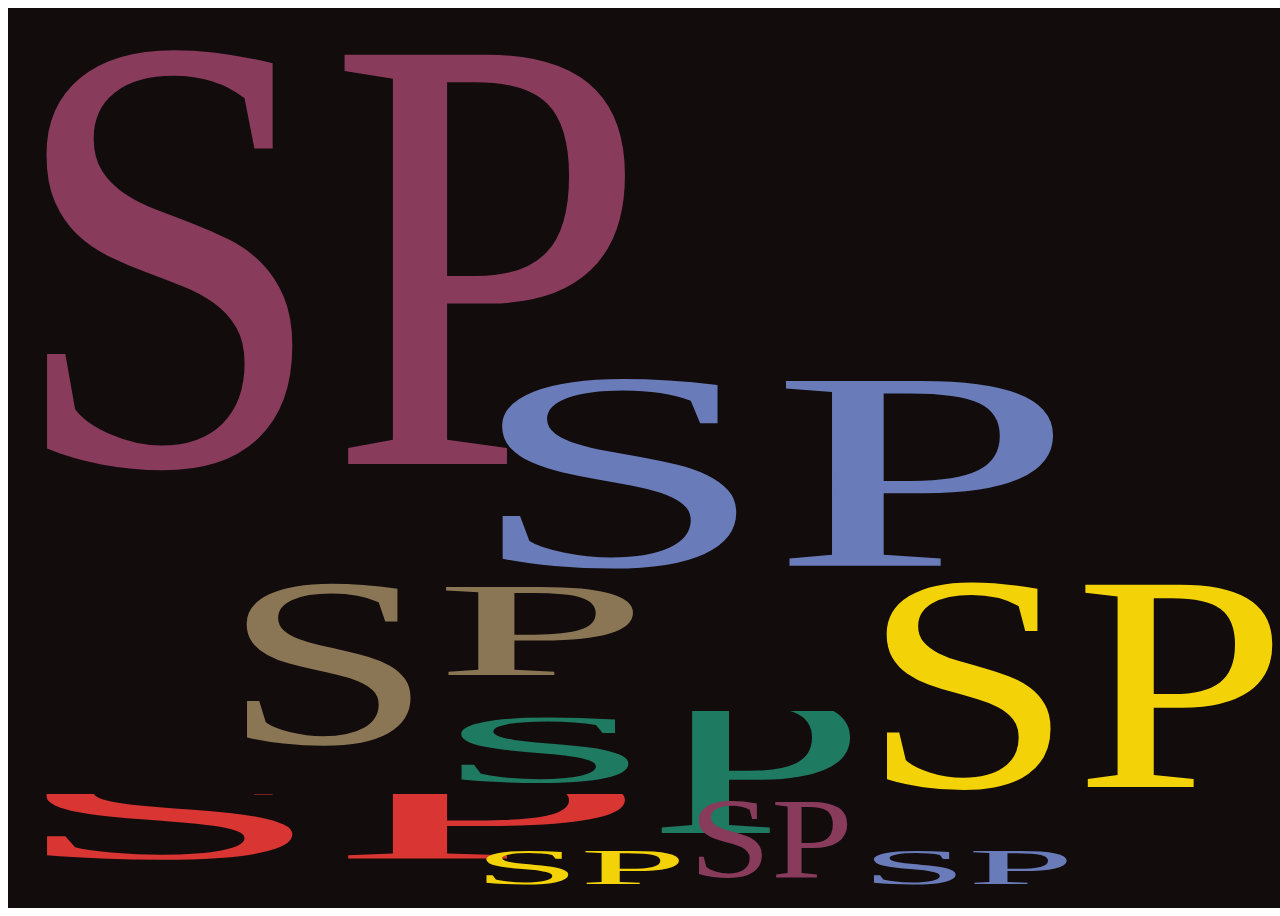
==== sprint_1.html @ b8b875f4 "Init Repo" ====
<!DOCTYPE html>
<html lang="en">
<head>
    <meta charset="UTF-8">
    <meta name="viewport" content="width=device-width, initial-scale=1.0">
    <title>Sprint 1</title>
    <link rel="stylesheet" href="./Agharti-BlackUltraWide.ttf">
</head>

<style>
@font-face {
    font-family: Agharti;
    src: url('./Agharti-BoldCondensed.ttf');
}

@font-face {
    font-family: porschav3cond;
    src: url('./911porschav3cond.ttf');
}

.parentcontainer
{
    width: 100vw;
    height: 100vh;
    display: grid;
    grid-template-columns: 1fr 1fr 1fr 1fr 1fr 1fr;
    grid-template-rows: 34fr 21fr 13fr 8fr 5fr 3fr 2fr 1fr;
    background-color: rgb(19, 12, 13);
}

.child
{
    overflow: hidden;
}

.special-1
{
    grid-column: 1 / 4;
    grid-row: 1 / 3;
    fill: rgb(137, 59, 91);
    font-family: "Agharti";
}

.special-2
{
    grid-column: 3 / 6;
    grid-row: 2 / 3;
    fill: rgb(105, 124, 185);
    font-family: "porschav3cond";
}

.special-3-1
{
    grid-column: 2 / 3;
    grid-row: 3 / 5;
    fill: rgb(138, 118, 85);
    font-family: "Agharti";
}

.special-3-2
{
    grid-column: 5 / 7;
    grid-row: 3 / 6;
    fill: rgb(243, 211, 7);
    font-family: "Agharti";
}

.special-3-3
{
    grid-column: 3 / 4;
    grid-row: 3 / 4;
    fill: rgb(138, 118, 85);
    font-family: "Agharti";
}

.special-4-1
{
    grid-column: 1 / 4;
    grid-row: 5 / 9;
    fill: rgb(217, 54, 51);
    font-family: "porschav3cond";
}

.special-4-2
{
    grid-column: 3 / 4;
    grid-row: 4 / 5;
    fill: rgb(31, 122, 98);
    font-family: "porschav3cond";
}

.special-5-1
{
    grid-column: 4 / 5;
    grid-row: 4 / 6;
    fill: rgb(31, 122, 98);
    font-family: "porschav3cond";
}

.special-5-2
{
    grid-column: 5 / 6;
    grid-row: 6 / 8;
    fill: rgb(105, 124, 185);
    font-family: "porschav3cond";
}

.special-6-1
{
    grid-column: 1 / 3;
    grid-row: 6 / 7;
    fill: rgb(138, 118, 85);
}

.special-6-2
{
    grid-column: 4 / 5;
    grid-row: 5 / 9;
    fill: rgb(137, 59, 91);
    font-family: "Agharti";
}

.special-7-1
{
    grid-column: 3 / 5;
    grid-row: 6 / 8;
    fill: rgb(243, 211, 7);
    font-family: "Agharti";
}

svg
{
    width: 100%;
    height: 100%;
}

</style>

<body>
    <div class="parentcontainer">
        <div class="child special-1">
            <svg viewBox="0 0 100 91" width="100%" height="100%" preserveAspectRatio="none">
                <text x="0" y="50" textLength="100" font-size="100" dominant-baseline="middle" text-anchor="left" lengthAdjust="spacingAndGlyphs">SP</text>
            </svg>
        </div>

        <div class="child special-2">
            <svg viewBox="0 0 105 77" width="100%" height="100%" preserveAspectRatio="none">
                <text x="5" y="50" textLength="100" font-size="100" dominant-baseline="middle" text-anchor="left" lengthAdjust="spacingAndGlyphs">SP</text>
            </svg>
        </div>

        <div class="child special-3-1">
            <svg viewBox="0 0 100 90" width="100%" height="100%" preserveAspectRatio="none">
                <text x="0" y="46" textLength="100" font-size="100" dominant-baseline="middle" text-anchor="left" lengthAdjust="spacingAndGlyphs">S</text>
            </svg>
        </div>

        <div class="child special-3-2">
            <svg viewBox="0 0 100 87" width="100%" height="100%" preserveAspectRatio="none">
                <text x="0" y="45" textLength="100" font-size="100" dominant-baseline="middle" text-anchor="left" lengthAdjust="spacingAndGlyphs">SP</text>
            </svg>
        </div>

        <div class="child special-3-3">
            <svg viewBox="0 0 100 100" width="100%" height="100%" preserveAspectRatio="none">
                <text x="0" y="50" textLength="100" font-size="100" dominant-baseline="middle" text-anchor="left" lengthAdjust="spacingAndGlyphs">P</text>
            </svg>
        </div>

        <div class="child special-4-1">
            <svg viewBox="0 0 100 90" width="100%" height="100%" preserveAspectRatio="none">
                <text x="0" y="28" textLength="100" font-size="100" dominant-baseline="middle" text-anchor="left" lengthAdjust="spacingAndGlyphs">SP</text>
            </svg>
        </div>

        <div class="child special-4-2">
            <svg viewBox="0 0 98 85" width="100%" height="100%" preserveAspectRatio="none">
                <text x="0" y="50" textLength="100" font-size="100" dominant-baseline="middle" text-anchor="left" lengthAdjust="spacingAndGlyphs">S</text>
            </svg>
        </div>

        <div class="child special-5-1">
            <svg viewBox="0 0 98 65" width="100%" height="100%" preserveAspectRatio="none">
                <text x="0" y="36" textLength="100" font-size="100" dominant-baseline="middle" text-anchor="left" lengthAdjust="spacingAndGlyphs">P</text>
            </svg>
        </div>

        <div class="child special-5-2">
            <svg viewBox="0 0 100 100" width="100%" height="100%" preserveAspectRatio="none">
                <text x="0" y="50" textLength="100" font-size="100" dominant-baseline="middle" text-anchor="left" lengthAdjust="spacingAndGlyphs">SP</text>
            </svg>
        </div>

        <div class="child special-6-2">
            <svg viewBox="0 0 130 100" width="100%" height="100%" preserveAspectRatio="none">
                <text x="25" y="50" textLength="100" font-size="100" dominant-baseline="middle" text-anchor="left" lengthAdjust="spacingAndGlyphs">SP</text>
            </svg>
        </div>

        <div class="child special-7-1">
            <svg viewBox="0 0 200 100" width="100%" height="100%" preserveAspectRatio="none">
                <text x="18" y="50" textLength="100" font-size="100" dominant-baseline="middle" text-anchor="left" lengthAdjust="spacingAndGlyphs">SP</text>
            </svg>
        </div>
        
    </div>
</body>

</html>
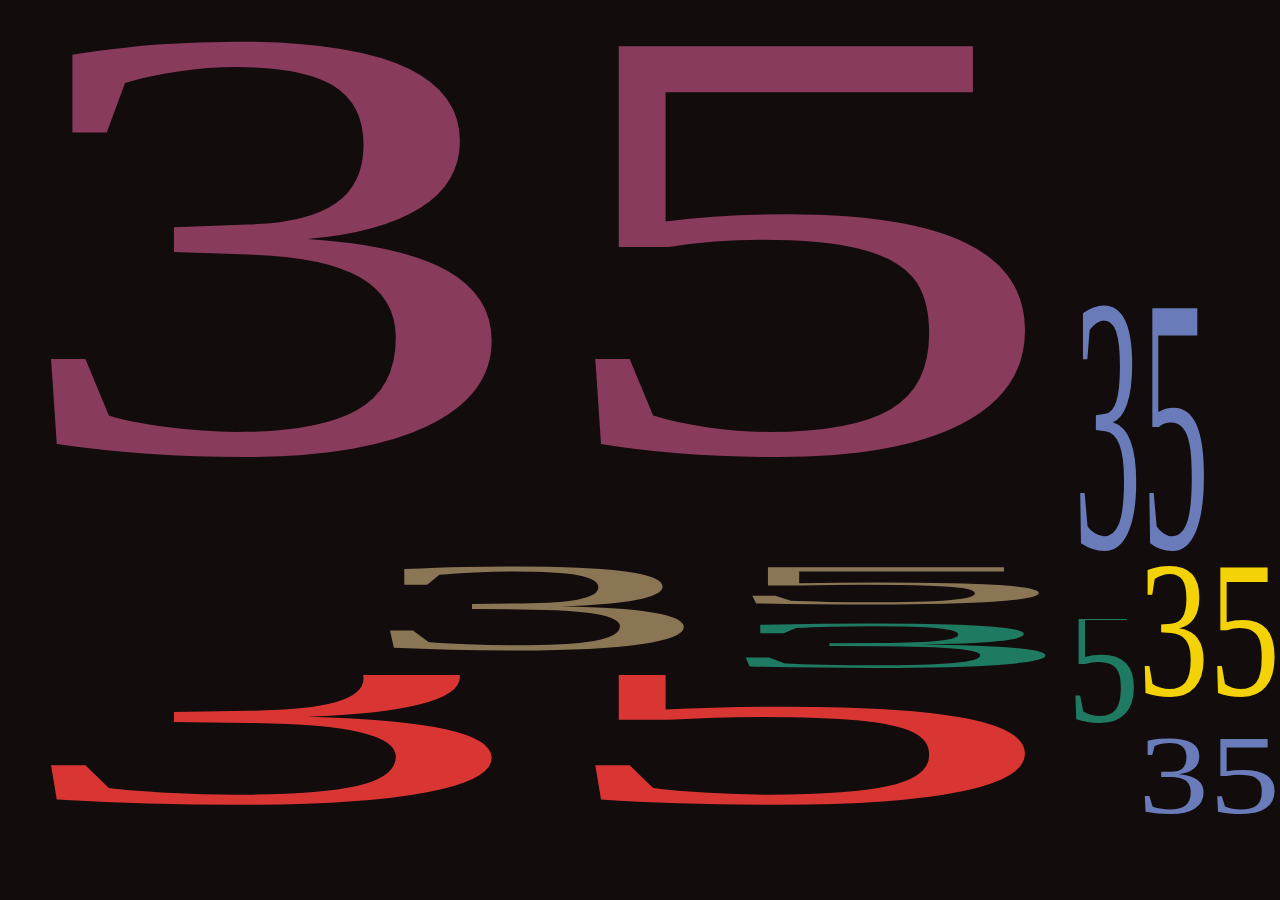
==== commit de88b4a3: "Added animations" ====
--- a/sprint_1.html
+++ b/sprint_1.html
@@ -18,6 +18,12 @@
     src: url('./911porschav3cond.ttf');
 }
 
+body
+{
+    margin: 0;
+    padding: 0;
+}
+
 .parentcontainer
 {
     width: 100vw;
@@ -43,7 +49,7 @@
 
 .special-2
 {
-    grid-column: 3 / 6;
+    grid-column: 4 / 6;
     grid-row: 2 / 3;
     fill: rgb(105, 124, 185);
     font-family: "porschav3cond";
@@ -99,7 +105,7 @@
 
 .special-5-2
 {
-    grid-column: 5 / 6;
+    grid-column: 5 / 7;
     grid-row: 6 / 8;
     fill: rgb(105, 124, 185);
     font-family: "porschav3cond";
@@ -140,71 +146,102 @@
     <div class="parentcontainer">
         <div class="child special-1">
             <svg viewBox="0 0 100 91" width="100%" height="100%" preserveAspectRatio="none">
-                <text x="0" y="50" textLength="100" font-size="100" dominant-baseline="middle" text-anchor="left" lengthAdjust="spacingAndGlyphs">SP</text>
+                <text x="0" y="50" textLength="100" font-size="100" dominant-baseline="middle" text-anchor="left" lengthAdjust="spacingAndGlyphs">35</text>
             </svg>
         </div>
 
         <div class="child special-2">
             <svg viewBox="0 0 105 77" width="100%" height="100%" preserveAspectRatio="none">
-                <text x="5" y="50" textLength="100" font-size="100" dominant-baseline="middle" text-anchor="left" lengthAdjust="spacingAndGlyphs">SP</text>
+                <text x="5" y="50" textLength="100" font-size="100" dominant-baseline="middle" text-anchor="left" lengthAdjust="spacingAndGlyphs">35</text>
             </svg>
         </div>
 
         <div class="child special-3-1">
             <svg viewBox="0 0 100 90" width="100%" height="100%" preserveAspectRatio="none">
-                <text x="0" y="46" textLength="100" font-size="100" dominant-baseline="middle" text-anchor="left" lengthAdjust="spacingAndGlyphs">S</text>
+                <text x="0" y="46" textLength="100" font-size="100" dominant-baseline="middle" text-anchor="left" lengthAdjust="spacingAndGlyphs">3</text>
             </svg>
         </div>
 
         <div class="child special-3-2">
             <svg viewBox="0 0 100 87" width="100%" height="100%" preserveAspectRatio="none">
-                <text x="0" y="45" textLength="100" font-size="100" dominant-baseline="middle" text-anchor="left" lengthAdjust="spacingAndGlyphs">SP</text>
+                <text x="0" y="45" textLength="100" font-size="100" dominant-baseline="middle" text-anchor="left" lengthAdjust="spacingAndGlyphs">35</text>
             </svg>
         </div>
 
         <div class="child special-3-3">
             <svg viewBox="0 0 100 100" width="100%" height="100%" preserveAspectRatio="none">
-                <text x="0" y="50" textLength="100" font-size="100" dominant-baseline="middle" text-anchor="left" lengthAdjust="spacingAndGlyphs">P</text>
+                <text x="0" y="50" textLength="100" font-size="100" dominant-baseline="middle" text-anchor="left" lengthAdjust="spacingAndGlyphs">5</text>
             </svg>
         </div>
 
         <div class="child special-4-1">
             <svg viewBox="0 0 100 90" width="100%" height="100%" preserveAspectRatio="none">
-                <text x="0" y="28" textLength="100" font-size="100" dominant-baseline="middle" text-anchor="left" lengthAdjust="spacingAndGlyphs">SP</text>
+                <text x="0" y="28" textLength="100" font-size="100" dominant-baseline="middle" text-anchor="left" lengthAdjust="spacingAndGlyphs">35</text>
             </svg>
         </div>
 
         <div class="child special-4-2">
             <svg viewBox="0 0 98 85" width="100%" height="100%" preserveAspectRatio="none">
-                <text x="0" y="50" textLength="100" font-size="100" dominant-baseline="middle" text-anchor="left" lengthAdjust="spacingAndGlyphs">S</text>
+                <text x="0" y="50" textLength="100" font-size="100" dominant-baseline="middle" text-anchor="left" lengthAdjust="spacingAndGlyphs">3</text>
             </svg>
         </div>
 
         <div class="child special-5-1">
             <svg viewBox="0 0 98 65" width="100%" height="100%" preserveAspectRatio="none">
-                <text x="0" y="36" textLength="100" font-size="100" dominant-baseline="middle" text-anchor="left" lengthAdjust="spacingAndGlyphs">P</text>
+                <text x="0" y="36" textLength="100" font-size="100" dominant-baseline="middle" text-anchor="left" lengthAdjust="spacingAndGlyphs">5</text>
             </svg>
         </div>
 
         <div class="child special-5-2">
             <svg viewBox="0 0 100 100" width="100%" height="100%" preserveAspectRatio="none">
-                <text x="0" y="50" textLength="100" font-size="100" dominant-baseline="middle" text-anchor="left" lengthAdjust="spacingAndGlyphs">SP</text>
-            </svg>
-        </div>
-
-        <div class="child special-6-2">
-            <svg viewBox="0 0 130 100" width="100%" height="100%" preserveAspectRatio="none">
-                <text x="25" y="50" textLength="100" font-size="100" dominant-baseline="middle" text-anchor="left" lengthAdjust="spacingAndGlyphs">SP</text>
-            </svg>
-        </div>
-
-        <div class="child special-7-1">
-            <svg viewBox="0 0 200 100" width="100%" height="100%" preserveAspectRatio="none">
-                <text x="18" y="50" textLength="100" font-size="100" dominant-baseline="middle" text-anchor="left" lengthAdjust="spacingAndGlyphs">SP</text>
-            </svg>
-        </div>
-        
+                <text x="0" y="50" textLength="100" font-size="100" dominant-baseline="middle" text-anchor="left" lengthAdjust="spacingAndGlyphs">35</text>
+            </svg>
+        </div>
+    
     </div>
 </body>
 
-</html>+</html>
+
+<script>
+    const grid = document.querySelector('.parentcontainer');
+    
+    document.querySelectorAll('.child').forEach((item) => {
+        item.addEventListener('mouseover', () => {
+            // Always get the fresh original sizes before modifying them
+            const originalColumns = getComputedStyle(grid).gridTemplateColumns.split(" ").map(c => c.trim());
+            const originalRows = getComputedStyle(grid).gridTemplateRows.split(" ").map(c => c.trim());
+    
+            const computedStyle = getComputedStyle(item);
+            
+            // Get grid start/end positions
+            const colStart = parseInt(computedStyle.gridColumnStart);
+            const colEnd = parseInt(computedStyle.gridColumnEnd);
+            const rowStart = parseInt(computedStyle.gridRowStart);
+            const rowEnd = parseInt(computedStyle.gridRowEnd);
+    
+            // Modify the columns
+            let newWidths = originalColumns.map((_, i) => {
+                return (i + 1 >= colStart && i + 1 < colEnd) ? `5fr` : `1fr`;
+            });
+    
+            // Modify the rows
+            let newRows = originalRows.map((_, i) => {
+                return (i + 1 >= rowStart && i + 1 < rowEnd) ? `5fr` : `1fr`;
+            });
+    
+            // Apply new sizes
+            grid.style.transition = "all 0.5s ease";
+            grid.style.gridTemplateColumns = newWidths.join(" ");
+            grid.style.gridTemplateRows = newRows.join(" ");
+        });
+    
+        item.addEventListener('mouseout', () => {
+            // Reset to original size, allowing repeated animations
+            grid.style.transition = "all 0.5s ease";
+            grid.style.gridTemplateColumns = "";
+            grid.style.gridTemplateRows = "";
+        });
+    });
+    
+    </script>